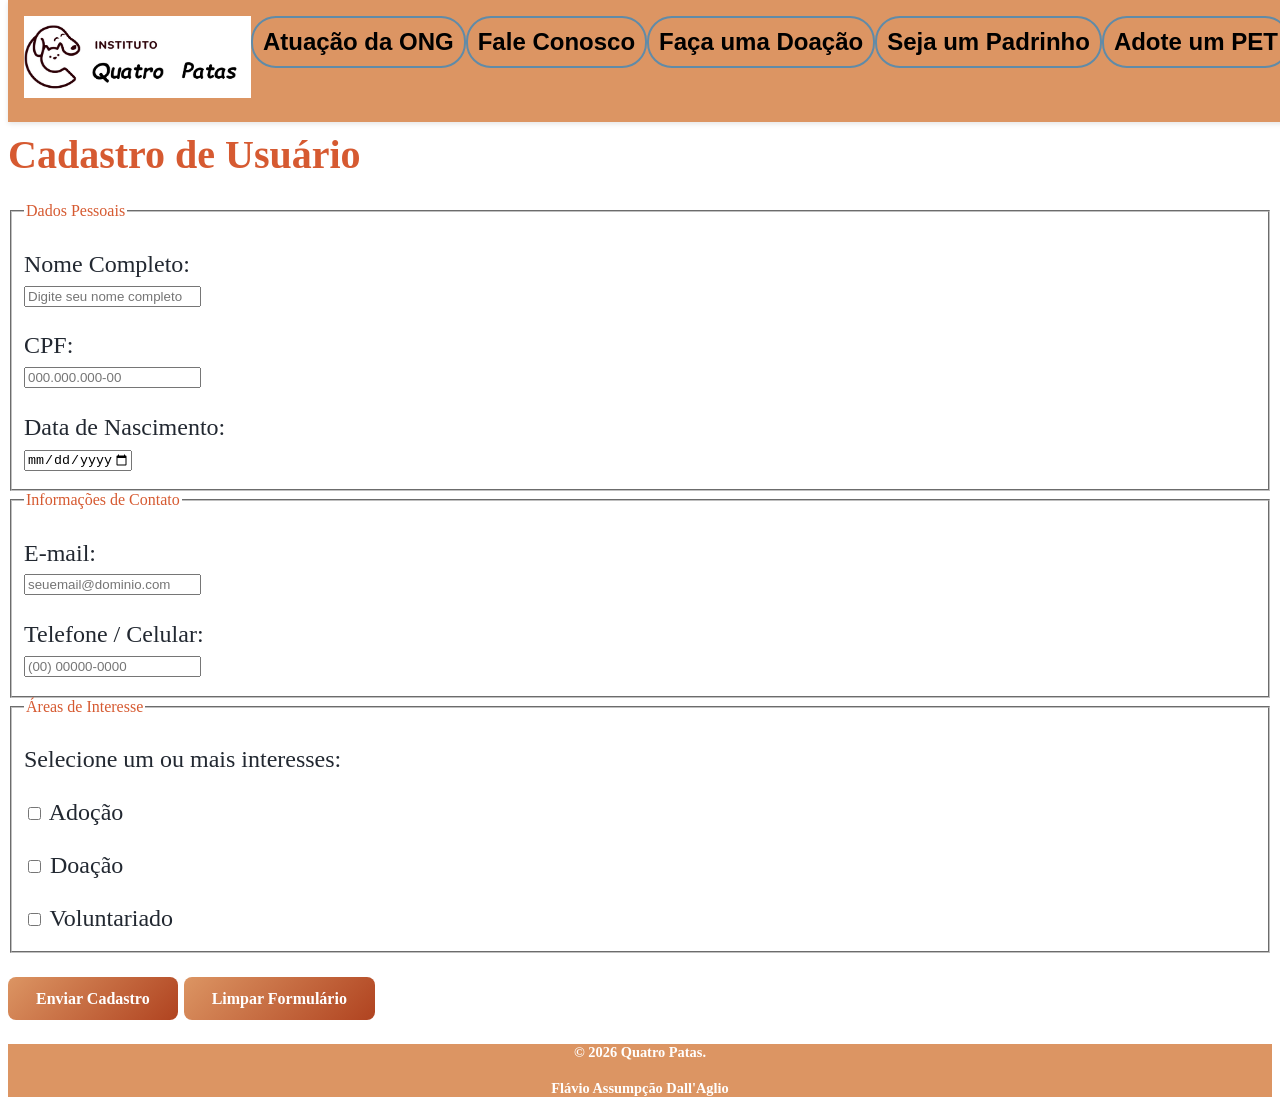
==== main/html/cadastro.html @ 22807aeb "Add files via upload Estrutura básica inicial do site ONG Quatro Patas. A fazer:  Consolidar o pr" ====
<!DOCTYPE html>

 <html lang="pt-BR">
<link rel="stylesheet" href="../assets/css/style.css">
<head>
  
  <meta charset="UTF-8">
 
  <meta name="viewport" content="width=device-width, initial-scale=1.0">
  <title>Formulário de Cadastro</title>
</head>
<body>
<header>
     <a href="../index.html"><img src="../assets/img/logo.jpg" id="Logotipo" alt="Logotipo com texto instituto quatro patas e uma figura estilizada de um gato aninhado num cachorro"  align="left" width="227" height="82" border="0" > </a>
     <br>
	 <br>
	 <nav>
		<ul>
			<li><a href="../html/projeto.html">Atuação da ONG</a></li>
			<li><a href="../html/contato.html">Fale Conosco</a></li>
			<li><a href="../html/doador.html">Faça uma Doação</a></li>
			<li><a href="../html/padrinho.html">Seja um Padrinho</a></li>
			<li><a href="../html/adote.html">Adote um PET</a></li>
		</ul>
	</nav>
</header>
  <main>
    <h2>Cadastro de Usuário</h2>

    <form action="/cadastrar" method="POST">
      
      <!-- Agrupamento: Dados Pessoais -->
      <fieldset>
        <legend>Dados Pessoais</legend>

        <p>
          <label for="nome">Nome Completo:</label><br>
          <input 
            type="text" 
            id="nome" 
            name="nome" 
            required 
            minlength="3" 
            maxlength="100"
            autocomplete="name"
            placeholder="Digite seu nome completo">
        </p>

        <p>
          <label for="cpf">CPF:</label><br>
          <input 
            type="text" 
            id="cpf" 
            name="cpf" 
            required 
            pattern="\d{3}\.\d{3}\.\d{3}-\d{2}"
            maxlength="14"
            placeholder="000.000.000-00"
            inputmode="numeric"
            oninput="mascaraCPF(this)">
        </p>

        <p>
          <label for="data-nascimento">Data de Nascimento:</label><br>
          <input 
            type="date" 
            id="data-nascimento" 
            name="dataNascimento" 
            required
            max="2026-12-31">
        </p>

        
      </fieldset>

      <!-- Agrupamento: Contato -->
      <fieldset>
        <legend>Informações de Contato</legend>

        <p>
          <label for="email">E-mail:</label><br>
          <input 
            type="email" 
            id="email" 
            name="email" 
            required 
            autocomplete="email"
            placeholder="seuemail@dominio.com">
        </p>

        <p>
          <label for="telefone">Telefone / Celular:</label><br>
          <input 
            type="tel" 
            id="telefone" 
            name="telefone" 
            required 
            pattern="\(\d{2}\) \d{4,5}-\d{4}"
            maxlength="15"
            placeholder="(00) 00000-0000"
            inputmode="numeric"
            oninput="mascaraTelefone(this)">
        </p>
      </fieldset>

      <!-- Agrupamento: Áreas de Interesse -->
      <fieldset>
        <legend>Áreas de Interesse</legend>
        <p>Selecione um ou mais interesses:</p>

        <p>
          <input type="checkbox" id="interesse-adocao" name="interesses" value="adocao">
          <label for="interesse-adocao">Adoção</label>
        </p>

        <p>
          <input type="checkbox" id="interesse-doacao" name="interesses" value="doacao">
          <label for="interesse-doacao">Doação</label>
        </p>

        <p>
          <input type="checkbox" id="interesse-voluntariado" name="interesses" value="voluntariado">
          <label for="interesse-voluntariado">Voluntariado</label>
        </p>
      </fieldset>

      <!-- Botões de Ação -->
	  <p>
	  <button class="botao-primario">Enviar Cadastro</button>
      <button class="botao-primario">Limpar Formulário</button>
	  <p>
        

    </form>
  </main>
  <footer>
         <h4>&copy; 2026 Quatro Patas.</h4>
	    <h4>Flávio Assumpção Dall'Aglio</h4>
    </footer>

  <!-- JavaScript para aplicação das Máscaras de Entrada -->
  <script>
    function mascaraCPF(input) {
      let v = input.value.replace(/\D/g, "");
      v = v.substring(0, 11);
      v = v.replace(/(\d{3})(\d)/, "$1.$2");
      v = v.replace(/(\d{3})(\d)/, "$1.$2");
      v = v.replace(/(\d{3})(\d{1,2})$/, "$1-$2");
      input.value = v;
    }

    function mascaraTelefone(input) {
      let v = input.value.replace(/\D/g, "");
      v = v.substring(0, 11);
      v = v.replace(/^(\d{2})(\d)/g, "($1) $2");
      if (v.length > 13) {
        v = v.replace(/(\d{5})(\d)/, "$1-$2");
      } else {
        v = v.replace(/(\d{4})(\d)/, "$1-$2");
      }
      input.value = v;
    }
  </script>

</body>
</html>
---- main/assets/css/style.css ----
/* - O roteiro exige uma paleta composta por pelo menos 8 cores distintas (primárias, secundárias e tons neutros) 
, a organização da tipografia em no mínimo 5 patamares hierárquicos e a implementação técnica de espaçamentos modulares fundamentais baseados numa escala estrita. --> */
:root {
  /* ==========================================================================
     1. PALETA DE CORES (8 Cores Distintas)
     ========================================================================== */
  /* Cores Primárias (Identidade Visual e Ações) */
  --color-primary: #dc9563;         /* Laranja, tijolo - Confiança, credibilidade e ação principal #1E56A0*/
  --color-primary-hover: be6a6a;   /* Laranja Escuro - Estado hover para botões/links */

  /* Cores Secundárias (Destaque e Identidade Emocional) */
  --color-secondary: #D65A31;       /* Terracota/Laranja - Acolhimento, calor humano e urgência de adoção */
  --color-secondary-hover: #B04320; /* Terracota Escuro - Estado hover para elementos secundários */

  /* Tons Neutros e Superfícies */
  --color-neutral-dark: #222831;    /* Grafite Escuro - Tipografia principal (Alto contraste) */
  --color-neutral-medium: #645e5e;  /* Cinza Médio - Textos secundários e bordas */
  --color-neutral-light: # 8a8484;   /* Cinza Claro - Backgrounds de cards e seções */
  --color-neutral-white: #FFFFFF;   /* Branco - Fundo da página e texto em botões escuros */

  /* ==========================================================================
     2. ESCALA TIPOGRÁFICA (5 Patamares Hierárquicos)
     ========================================================================== */
  --font-size-xs: 0.900rem; /* 14px - Legendas, badges e microcopy */
  --font-size-sm: 1.200rem; /* 16px - Corpo de texto padrão e botões */
  --font-size-md: 1.750rem; /* 20px - Subtítulos de cards e h3 */
  --font-size-lg: 2.500rem; /* 28px - Títulos de seções e h2 */
  --font-size-xl: 4.500rem; /* 40px - Título principal (Hero) e h1 */

  /* ==========================================================================
     3. ESPAÇAMENTOS MODULARES (Escala de 8px)
     ========================================================================== */
  --space-xs: 0.5rem;  /* 8px  - Margens internas pequenas, gap entre ícone e texto */
  --space-sm: 1.0rem;  /* 16px - Padding de botões e espaçamento de elementos internos */
  --space-md: 1.5rem;  /* 24px - Padding de cards e espaçamento entre parágrafos */
  --space-lg: 2.5rem;  /* 40px - Margens de seções e lacunas do grid principal */
  --space-xl: 4.0rem;  /* 64px - Espaçamento do container principal e banners */
}
/* INICIO DO QUE FOI ACRESCENTAD */
/* ==========================================================================
   CONFIGURAÇÃO BASE: MOBILE-FIRST (< 576px)
   ========================================================================== */
.grid-container {
  display: grid;
  grid-template-columns: repeat(12, 1fr);
  gap: var(--space-sm); /* Gutter de 16px */
  padding: 0 var(--space-sm);
  width: 100%;
  margin: 0 auto;
}

/* Por padrão no Mobile, elementos ocupam a largura total de 12 colunas */
.col-12, .col-8, .col-6, .col-4, .col-3 {
  grid-column: span 12;
}


/* ==========================================================================
   1. BREAKPOINT EXTRA SMALL / MOBILE LANDSCAPE (≥ 576px)
   Dispositivos móveis na horizontal e telas pequenas.
   ========================================================================== */
@media (min-width: 576px) {
  .grid-container {
    gap: var(--space-md); /* Aumenta o espaçamento entre colunas para 24px */
    padding: 0 var(--space-md);
  }

  /* Exemplo: Cards de animais passam a 2 colunas por linha */
  .col-sm-6 {
    grid-column: span 6;
  }
}


/* ==========================================================================
   2. BREAKPOINT SMALL / TABLETS PORTRAIT (≥ 768px)
   Tablets na vertical. Separação de áreas de filtros e listagens.
   ========================================================================== */
@media (min-width: 768px) {
  .grid-container {
    max-width: 720px;
  }

  .col-md-4 {
    grid-column: span 4; /* 3 itens por linha */
  }

  .col-md-6 {
    grid-column: span 6; /* 2 itens por linha */
  }

  .col-md-8 {
    grid-column: span 8; /* Área de conteúdo principal */
  }
}


/* ==========================================================================
   3. BREAKPOINT MEDIUM / TABLETS LANDSCAPE E LAPTOPS (≥ 992px)
   Navegação e layouts mais robustos, permitindo barra lateral (Sidebar).
   ========================================================================== */
@media (min-width: 992px) {
  .grid-container {
    max-width: 960px;
  }

  .col-lg-3 {
    grid-column: span 3; /* Sidebar de Filtro de Adoção (1/4 da tela) */
  }

  .col-lg-9 {
    grid-column: span 9; /* Feed de Animais (3/4 da tela) */
  }

  .col-lg-4 {
    grid-column: span 4; /* Grid triplo para notícias e resgates */
  }
}



/* ==========================================================================
   4. BREAKPOINT LARGE / DESKTOPS PADRÃO (≥ 1200px)
   Telas cheias com espaçamento ideal para leitura e doações.
   ========================================================================== */
@media (min-width: 1200px) {
  .grid-container {
    max-width: 1140px;
    gap: var(--space-lg); /* Gutter expandido para 40px */
  }

  .col-xl-3 {
    grid-column: span 3; /* 4 colunas de exibição de animais */
  }

  .col-xl-8 {
    grid-column: span 8;
  }

  .col-xl-4 {
    grid-column: span 4;
  }
}


/* ==========================================================================
   5. BREAKPOINT EXTRA LARGE / DESKTOPS PANORÂMICOS (≥ 1400px)
   Monitores ultra-wide e TVs. Mantém o conteúdo centralizado e confortável.
   ========================================================================== */
@media (min-width: 1400px) {
  .grid-container {
    max-width: 1320px;
  }

  .col-xxl-2 {
    grid-column: span 2; /* 6 cards por linha para navegadores amplos */
  }

  .col-xxl-10 {
    grid-column: span 10;
  }
}

/* FIM DO ACRESCENTADO */



.layout-sistema {
    display: grid;
    grid-template-areas: 
        "header header"
        "sidebar sidebar"
		"main main"
        "footer footer";
    grid-template-columns: 250px 1fr;
    grid-template-rows:60px 400px 40px;
    gap: 25px;
}
.layout-sistema > * {
    display: flex;
    align-items: center;
    justify-content: center;
    border-radius: 6px;
    font-weight: bold;
}
header { grid-area: header; background:var(--color-primary); color: white; }
aside { grid-area: sidebar; background:var(--color-primary); color: #2c3e50; }
main { grid-area: main; background: var(--color-neutral-white); color: var(--color-secondary); /* #2c3e50; */
padding-top:90px;}
footer { grid-area: footer; background: var(--color-primary); color: white; }

header {
  display: flex;
  width: 100%; /* Ocupa toda a largura */
  height: 90px; /* Altura fixa */
  position: fixed;
  top: 0;
  z-index: 1000; /* Garante que fique acima do conteúdo */
  
  /* Ou use min-height: 100px; para altura mínima */
   /* Estilos adicionais comuns */
    padding: 1rem;
    box-shadow: 0 2px 5px rgba(0,0,0,0.1);
	a {
  font-size: 1.5rem; /* 50% maior que a base */
  font-family: 'Calibri', 'Rubik', Arial, sans-serif;
  font-weight: 700;
}
}
/* declaração abaixo só aumentou a figura
header > * {
flex-grow: 1; }/* Todos os filhos crescem igualmente para preencher o espaço */
nav ul {
  list-style: none;
  margin: 0;
  padding: 0;
  display: flex;
}

nav a {
  text-decoration: none;
  color: black;
  border: 2px solid rgb(96 139 168); 
  border-radius: 25px; 
  background-color: --color-primary;  /* tijolo claro */
  padding: 10px;
  display: block;

}

nav li {
  flex: auto;
}

h1  {
	color: var(--color-primary); /* deveria ser #1E56A0 */
	/* color: #ff0000; */
	font-size: var( --font-size-xl); /* 3rem; valor antigo */
	font-weight: 900;
	margin-block: 2rem;
}	
h2 {
    color: var( --color-secondary); /*#ff8800; */
    font-size: var(--font-size-lg); /* 2rem;  */
    font-weight: 900;
    text-align: left;
    margin-bottom: 1.5rem;
}
h3 {
    color: var( --color-secondary); /*#ff8800; */
    font-size: var(--font-size-md); /* 2rem;  */
    font-weight: 900;
    text-align: left;
    margin-bottom: 1.5rem;
}
h4 {
    color: var( --color-neutral-light); /*#ff8800; */
    font-size: var(--font-size-xs); /* 2rem;  */
    font-weight: 700;
    text-align: center;
    margin-bottom: 0.2rem;
}
p {
    color: var(--color-neutral-dark);
    font-size: 1.5rem;
    line-height: 1.2;
    margin-bottom: 0.5rem;
}

.link-documento {
    color: #3498db;
    text-decoration: none;
    transition: color 0.3s ease;
    font-weight: 900;
}
.link-documento:hover {
    color: #2c3e50;
    text-decoration: underline;
}
.link-navegacao {
    color: #3498db;
    text-decoration: none;
    transition: color 0.3s ease;
}

.link-navegacao:hover {
    color: #8980e9;
	text-decoration: underline;
}

.link-navegacao::after {
    content: '';
    position: absolute;
    bottom: -2px;
    left: 0;
    width: 0;
    height: 2px;
    background-color: #3498db;
    transition: width 0.3s ease;
}

.link-navegacao:hover::after {
    width: 100%;
}
.botao-primario {
    all: unset;
	cursor: pointer;
	/* background: linear-gradient(135deg, #dc9563 0%, #B04320 100%); - como era */
	background: linear-gradient(135deg, var(--color-primary) 0%, var(--color-secondary-hover) 100%);
    color: white;
    border: none;
    padding: 12px 28px;
    border-radius: 8px;
    font-weight: 600;
    font-size: 1rem;
    cursor: pointer;
    transition: transform 0.2s ease, box-shadow 0.2s ease;
}
.botao-primario:hover {
    transform: translateY(-2px);
    box-shadow: 0 6px 15px rgba(52, 152, 219, 0.3);
}

/* definiçcao completa do stack overflow
all: unset;
  cursor: pointer;
  font-size: 26px;
  font-weight: bold;
  width: 50px;
  height: 50px;
  background: red;
  border-radius: .5em;
  transition: background 500ms;
  display: flex;
  justify-content: center;
  align-items: center; */
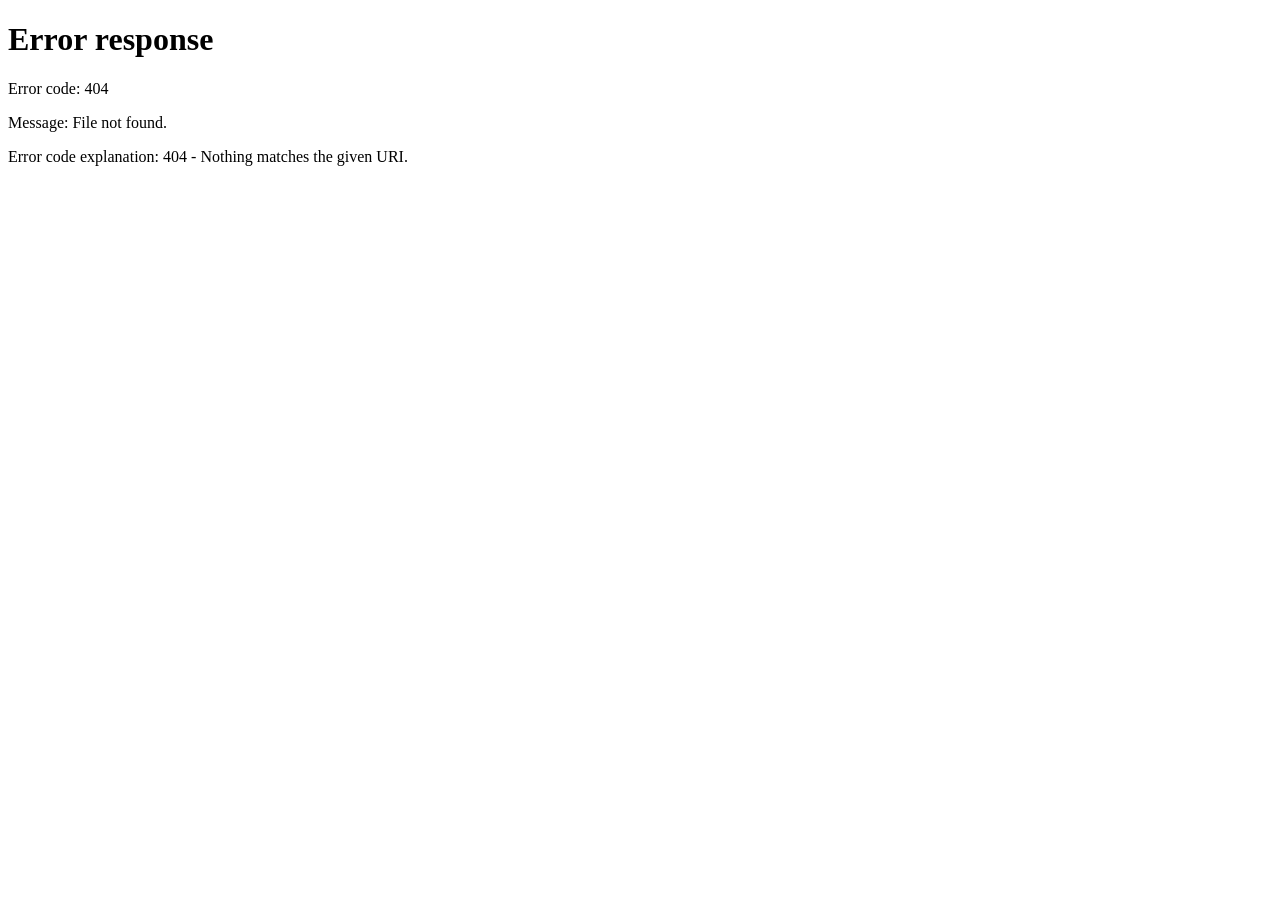
==== commit f5515dc9: "Add files via upload Página de galeria foi criada com fotos dos animais abrigados. Com problemas de " ====
--- a/main/html/cadastro.html
+++ b/main/html/cadastro.html
@@ -1,166 +1,71 @@
 <!DOCTYPE html>
-
- <html lang="pt-BR">
-<link rel="stylesheet" href="../assets/css/style.css">
+<html lang="pt-BR">
 <head>
-  
   <meta charset="UTF-8">
- 
   <meta name="viewport" content="width=device-width, initial-scale=1.0">
-  <title>Formulário de Cadastro</title>
+  <title>Cadastro</title>
+  <link rel="stylesheet" href="mainStyle.css">
 </head>
 <body>
-<header>
-     <a href="../index.html"><img src="../assets/img/logo.jpg" id="Logotipo" alt="Logotipo com texto instituto quatro patas e uma figura estilizada de um gato aninhado num cachorro"  align="left" width="227" height="82" border="0" > </a>
-     <br>
-	 <br>
-	 <nav>
-		<ul>
-			<li><a href="../html/projeto.html">Atuação da ONG</a></li>
-			<li><a href="../html/contato.html">Fale Conosco</a></li>
-			<li><a href="../html/doador.html">Faça uma Doação</a></li>
-			<li><a href="../html/padrinho.html">Seja um Padrinho</a></li>
-			<li><a href="../html/adote.html">Adote um PET</a></li>
-		</ul>
-	</nav>
-</header>
+
+  <header class="site-header">
+    <h1>Quatro Patas</h1>
+  </header>
+
   <main>
-    <h2>Cadastro de Usuário</h2>
+    <h2>Cadastro de Colaboradores</h2>
 
-    <form action="/cadastrar" method="POST">
+    <div class="checkout-grid">
+      <!-- Formulário de Dados do Comprador -->
+      <section class="checkout-box">
+        <h3>Entre com seus Dados</h3>
+        <form id="form-checkout" novalidate>
+          <div class="form-grupo">
+            <label for="nome">Nome Completo</label>
+            <input type="text" id="nome" name="nome" required placeholder="Digite seu nome">
+            <small class="msg-erro" id="erro-nome"></small>
+          </div>
+
+          <div class="form-grupo">
+            <label for="email">E-mail</label>
+            <input type="email" id="email" name="email" required placeholder="seu@email.com">
+            <small class="msg-erro" id="erro-email"></small>
+          </div>
+
+          <div class="form-grupo">
+            <label for="telefone">Telefone / Celular</label>
+            <input type="tel" id="telefone" name="telefone" maxlength="15" required placeholder="(11) 99999-9999">
+            <small class="msg-erro" id="erro-telefone"></small>
+          </div>
+
+          <div class="form-grupo">
+            <label for="cep">CEP</label>
+            <input type="text" id="cep" name="cep" maxlength="9" required placeholder="00000-000">
+            <small class="msg-erro" id="erro-cep"></small>
+          </div>
+
+          <div class="form-grupo">
+            <label for="endereco">Endereço Completo</label>
+            <input type="text" id="endereco" name="endereco" required placeholder="Rua, número, complemento, bairro">
+            <small class="msg-erro" id="erro-endereco"></small>
+          </div>
+
+          <div class="botoes-checkout">
+            <a href="Checkout-novo" class="btn-voltar">Limpar Formulário</a>
+            <button type="submit" class="btn-finalizar">Enviar Cadastro</button>
+          </div>
+        </form>
+      </section>
+ <!-- Resumo do Pedido -->
+      <section class="checkout-box">
+       <!--  <h3>Resumo do Pedido</h3>  -->
+         <ul id="resumo-produtos" class="resumo-lista"></ul> 
+        <div id="total-checkout" class="total-carrinho"></div>
+      </section>
       
-      <!-- Agrupamento: Dados Pessoais -->
-      <fieldset>
-        <legend>Dados Pessoais</legend>
+    </div>
+  </main>
 
-        <p>
-          <label for="nome">Nome Completo:</label><br>
-          <input 
-            type="text" 
-            id="nome" 
-            name="nome" 
-            required 
-            minlength="3" 
-            maxlength="100"
-            autocomplete="name"
-            placeholder="Digite seu nome completo">
-        </p>
-
-        <p>
-          <label for="cpf">CPF:</label><br>
-          <input 
-            type="text" 
-            id="cpf" 
-            name="cpf" 
-            required 
-            pattern="\d{3}\.\d{3}\.\d{3}-\d{2}"
-            maxlength="14"
-            placeholder="000.000.000-00"
-            inputmode="numeric"
-            oninput="mascaraCPF(this)">
-        </p>
-
-        <p>
-          <label for="data-nascimento">Data de Nascimento:</label><br>
-          <input 
-            type="date" 
-            id="data-nascimento" 
-            name="dataNascimento" 
-            required
-            max="2026-12-31">
-        </p>
-
-        
-      </fieldset>
-
-      <!-- Agrupamento: Contato -->
-      <fieldset>
-        <legend>Informações de Contato</legend>
-
-        <p>
-          <label for="email">E-mail:</label><br>
-          <input 
-            type="email" 
-            id="email" 
-            name="email" 
-            required 
-            autocomplete="email"
-            placeholder="seuemail@dominio.com">
-        </p>
-
-        <p>
-          <label for="telefone">Telefone / Celular:</label><br>
-          <input 
-            type="tel" 
-            id="telefone" 
-            name="telefone" 
-            required 
-            pattern="\(\d{2}\) \d{4,5}-\d{4}"
-            maxlength="15"
-            placeholder="(00) 00000-0000"
-            inputmode="numeric"
-            oninput="mascaraTelefone(this)">
-        </p>
-      </fieldset>
-
-      <!-- Agrupamento: Áreas de Interesse -->
-      <fieldset>
-        <legend>Áreas de Interesse</legend>
-        <p>Selecione um ou mais interesses:</p>
-
-        <p>
-          <input type="checkbox" id="interesse-adocao" name="interesses" value="adocao">
-          <label for="interesse-adocao">Adoção</label>
-        </p>
-
-        <p>
-          <input type="checkbox" id="interesse-doacao" name="interesses" value="doacao">
-          <label for="interesse-doacao">Doação</label>
-        </p>
-
-        <p>
-          <input type="checkbox" id="interesse-voluntariado" name="interesses" value="voluntariado">
-          <label for="interesse-voluntariado">Voluntariado</label>
-        </p>
-      </fieldset>
-
-      <!-- Botões de Ação -->
-	  <p>
-	  <button class="botao-primario">Enviar Cadastro</button>
-      <button class="botao-primario">Limpar Formulário</button>
-	  <p>
-        
-
-    </form>
-  </main>
-  <footer>
-         <h4>&copy; 2026 Quatro Patas.</h4>
-	    <h4>Flávio Assumpção Dall'Aglio</h4>
-    </footer>
-
-  <!-- JavaScript para aplicação das Máscaras de Entrada -->
-  <script>
-    function mascaraCPF(input) {
-      let v = input.value.replace(/\D/g, "");
-      v = v.substring(0, 11);
-      v = v.replace(/(\d{3})(\d)/, "$1.$2");
-      v = v.replace(/(\d{3})(\d)/, "$1.$2");
-      v = v.replace(/(\d{3})(\d{1,2})$/, "$1-$2");
-      input.value = v;
-    }
-
-    function mascaraTelefone(input) {
-      let v = input.value.replace(/\D/g, "");
-      v = v.substring(0, 11);
-      v = v.replace(/^(\d{2})(\d)/g, "($1) $2");
-      if (v.length > 13) {
-        v = v.replace(/(\d{5})(\d)/, "$1-$2");
-      } else {
-        v = v.replace(/(\d{4})(\d)/, "$1-$2");
-      }
-      input.value = v;
-    }
-  </script>
-
+  <script src="cadastro.js"></script>
 </body>
 </html>
--- a/main/html/mainStyle.css
+++ b/main/html/mainStyle.css
@@ -0,0 +1,321 @@
+/* Estilos globais e layout */
+body {
+  font-family: Arial, sans-serif;
+  background-color: #f4f4f9;
+  margin: 0;
+  padding: 0 0 40px 0;
+}
+
+/* Cabeçalho principal */
+.site-header {
+  background-color: #ffffff;
+  border-bottom: 1px solid #e0e0e0;
+  padding: 15px 30px;
+  display: flex;
+  justify-content: space-between;
+  align-items: center;
+  box-shadow: 0 2px 4px rgba(0, 0, 0, 0.05);
+}
+
+.site-header h1 {
+  margin: 0;
+  font-size: 1.5rem;
+  color: #333;
+}
+
+.btn-carrinho {
+  background-color: #28a745;
+  color: white;
+  text-decoration: none;
+  padding: 10px 18px;
+  border-radius: 20px;
+  font-weight: bold;
+  display: inline-flex;
+  align-items: center;
+  gap: 8px;
+  transition: background-color 0.2s;
+}
+
+.btn-carrinho:hover {
+  background-color: #218838;
+}
+
+.badge-carrinho {
+  background-color: white;
+  color: #28a745;
+  border-radius: 50%;
+  padding: 2px 8px;
+  font-size: 0.85rem;
+}
+
+/* Main Container */
+main {
+  max-width: 1000px;
+  margin: 30px auto;
+  padding: 0 20px;
+}
+
+/* Grid do Catálogo */
+#grid-produtos {
+  display: grid;
+  grid-template-columns: repeat(auto-fill, minmax(250px, 1fr));
+  gap: 20px;
+}
+
+/* Cards */
+.card-produto {
+  background: #ffffff;
+  border: 1px solid #e0e0e0;
+  border-radius: 8px;
+  padding: 16px;
+  display: flex;
+  flex-direction: column;
+  justify-content: space-between;
+  box-shadow: 0 4px 6px rgba(0, 0, 0, 0.05);
+  transition: transform 0.2s, box-shadow 0.2s;
+}
+
+.card-produto:hover {
+  transform: translateY(-4px);
+  box-shadow: 0 6px 12px rgba(0, 0, 0, 0.1);
+}
+
+.card-header .categoria {
+  font-size: 0.8rem;
+  color: #007bff;
+  text-transform: uppercase;
+  font-weight: bold;
+}
+
+.card-header h3 {
+  margin: 8px 0;
+  color: #222;
+}
+
+.preco {
+  font-size: 1.25rem;
+  font-weight: bold;
+  color: #2e7d32;
+  margin: 12px 0;
+}
+
+.btn-comprar {
+  width: 100%;
+  background-color: #007bff;
+  color: white;
+  border: none;
+  padding: 10px;
+  border-radius: 4px;
+  cursor: pointer;
+  font-weight: bold;
+  transition: background-color 0.2s;
+}
+
+.btn-comprar:hover {
+  background-color: #0056b3;
+}
+
+/* Tabela do Carrinho */
+.tabela-carrinho {
+  width: 100%;
+  border-collapse: collapse;
+  background-color: white;
+  border-radius: 8px;
+  overflow: hidden;
+  box-shadow: 0 4px 6px rgba(0, 0, 0, 0.05);
+}
+
+.tabela-carrinho th,
+.tabela-carrinho td {
+  padding: 12px 16px;
+  text-align: left;
+  border-bottom: 1px solid #e0e0e0;
+}
+
+.tabela-carrinho th {
+  background-color: #f8f9fa;
+  color: #333;
+}
+
+.total-carrinho {
+  text-align: right;
+  font-size: 1.4rem;
+  font-weight: bold;
+  color: #2e7d32;
+  margin-top: 20px;
+}
+
+/* Botões de Ação no Carrinho */
+.acoes-carrinho {
+  display: flex;
+  justify-content: space-between;
+  align-items: center;
+  margin-top: 20px;
+}
+
+.btn-comprar-carrinho {
+  background-color: #28a745;
+  color: white;
+  text-decoration: none;
+  padding: 12px 24px;
+  border-radius: 4px;
+  font-size: 1.1rem;
+  font-weight: bold;
+  display: inline-block;
+}
+
+.btn-comprar-carrinho:hover {
+  background-color: #218838;
+}
+
+.btn-remover {
+  background-color: #dc3545;
+  color: white;
+  border: none;
+  padding: 6px 12px;
+  border-radius: 4px;
+  cursor: pointer;
+}
+
+.btn-remover:hover {
+  background-color: #c82333;
+}
+
+.btn-limpar {
+  background-color: #6c757d;
+  color: white;
+  border: none;
+  padding: 10px 16px;
+  border-radius: 4px;
+  cursor: pointer;
+}
+
+.btn-limpar:hover {
+  background-color: #5a6268;
+}
+
+/* Layout da Página de Checkout */
+.checkout-grid {
+  display: grid;
+  grid-template-columns: 1fr 1fr;
+  gap: 30px;
+}
+
+@media (max-width: 768px) {
+  .checkout-grid {
+    grid-template-columns: 1fr;
+  }
+}
+
+.checkout-box {
+  background: white;
+  padding: 24px;
+  border-radius: 8px;
+  border: 1px solid #e0e0e0;
+  box-shadow: 0 4px 6px rgba(0, 0, 0, 0.05);
+}
+
+.checkout-box h3 {
+  margin-top: 0;
+  border-bottom: 2px solid #f4f4f9;
+  padding-bottom: 10px;
+  color: #333;
+}
+
+/* Estilização do Formulário */
+.form-grupo {
+  margin-bottom: 16px;
+}
+
+.form-grupo label {
+  display: block;
+  margin-bottom: 6px;
+  font-weight: bold;
+  color: #444;
+}
+
+.form-grupo input {
+  width: 100%;
+  padding: 10px;
+  border: 1px solid #ccc;
+  border-radius: 4px;
+  box-sizing: border-box;
+  font-size: 0.95rem;
+}
+
+.form-grupo input:focus {
+  border-color: #007bff;
+  outline: none;
+}
+
+/* Botões do Formulário de Checkout */
+.botoes-checkout {
+  display: flex;
+  gap: 15px;
+  margin-top: 20px;
+}
+
+.btn-finalizar {
+  flex: 2;
+  background-color: #28a745;
+  color: white;
+  border: none;
+  padding: 12px;
+  border-radius: 4px;
+  font-size: 1rem;
+  font-weight: bold;
+  cursor: pointer;
+}
+
+.btn-finalizar:hover {
+  background-color: #218838;
+}
+
+.btn-voltar {
+  flex: 1;
+  background-color: #6c757d;
+  color: white;
+  text-decoration: none;
+  text-align: center;
+  padding: 12px;
+  border-radius: 4px;
+  font-size: 1rem;
+  font-weight: bold;
+  display: inline-block;
+}
+
+.btn-voltar:hover {
+  background-color: #5a6268;
+}
+
+.resumo-lista {
+  list-style: none;
+  padding: 0;
+  margin: 0;
+}
+
+.resumo-item {
+  display: flex;
+  justify-content: space-between;
+  padding: 10px 0;
+  border-bottom: 1px solid #eee;
+}
+
+.lista-vazia {
+  text-align: center;
+  color: #666;
+  font-size: 1.1rem;
+}
+/* Estilos para validação de erros do formulário */
+.campo-invalido {
+  border-color: #dc3545 !important;
+  background-color: #fff8f8;
+}
+
+.msg-erro {
+  color: #dc3545;
+  font-size: 0.8rem;
+  margin-top: 4px;
+  display: none;
+  font-weight: bold;
+}
